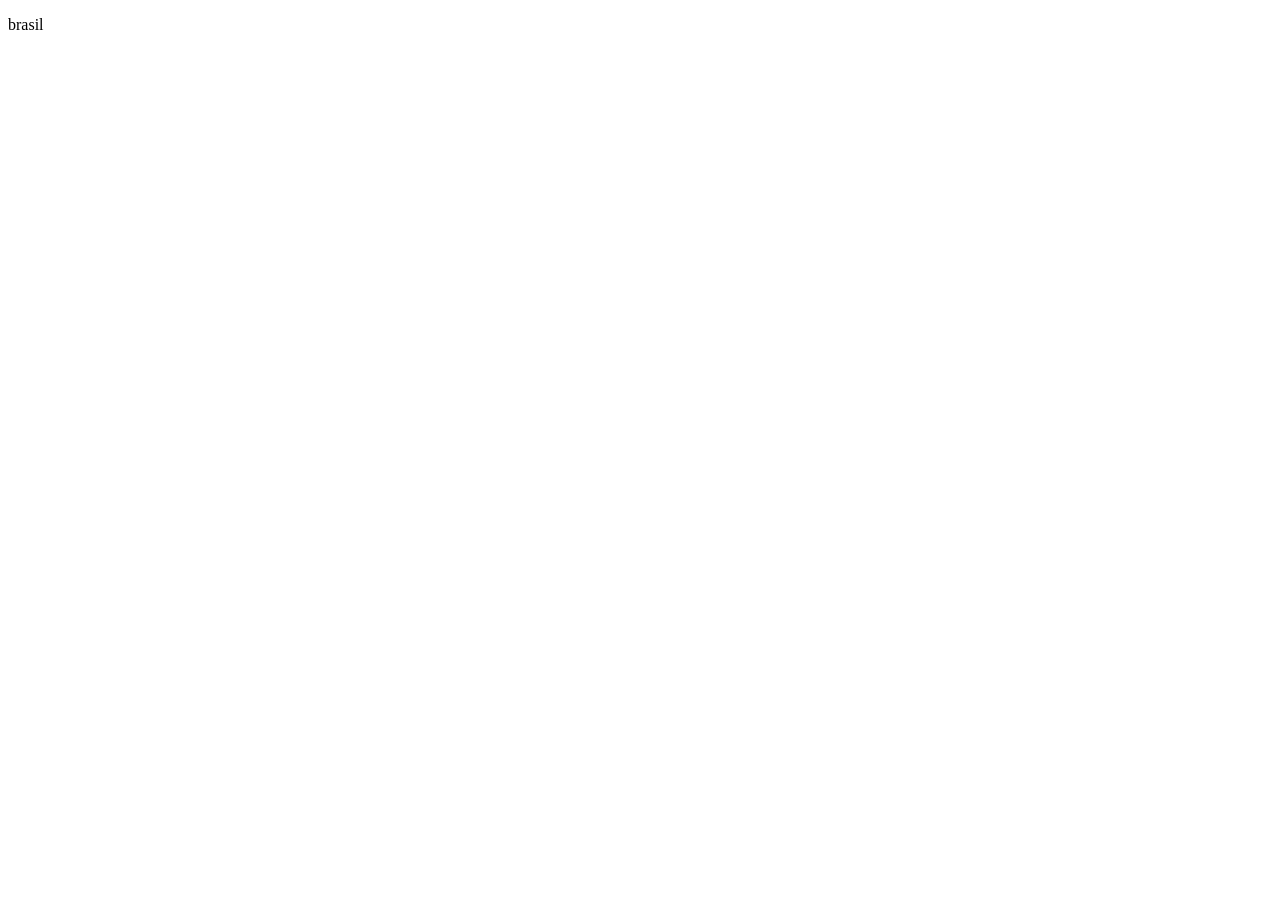
==== RIAN.HTML @ f0b50e4d "Create RIAN.HTML" ====
<!DOCTYPE html>
<html lang="en">
<head>
    <meta charset="UTF-8">
    <meta name="viewport" content="width=device-width, initial-scale=1.0">
    <title>Document</title>
</head>
<body>
    <p>brasil
    </p>
</body>
</html>
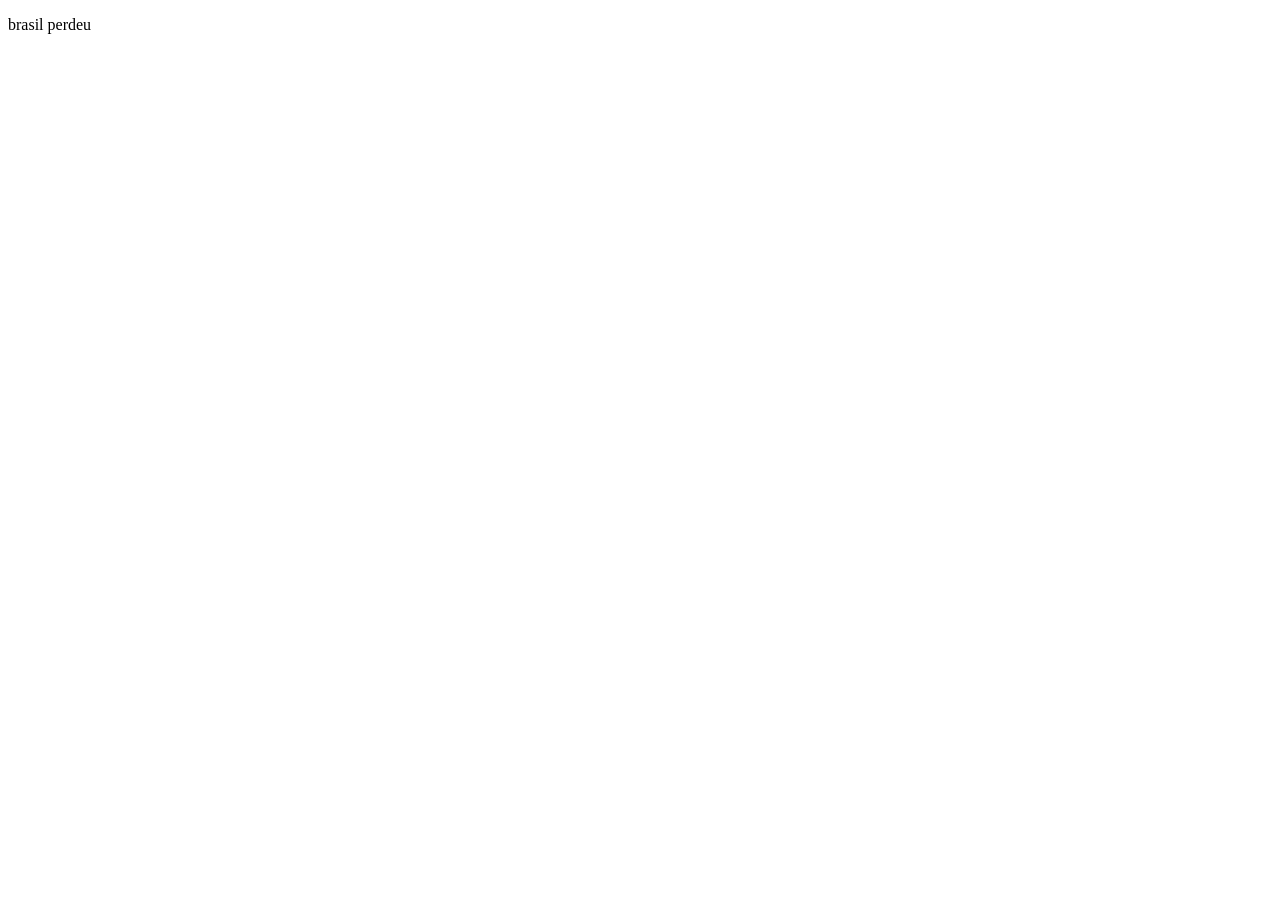
==== commit 9870ff3c: "Update RIAN.HTML" ====
--- a/RIAN.HTML
+++ b/RIAN.HTML
@@ -6,7 +6,7 @@
     <title>Document</title>
 </head>
 <body>
-    <p>brasil
+    <p>brasil perdeu
     </p>
 </body>
 </html>
